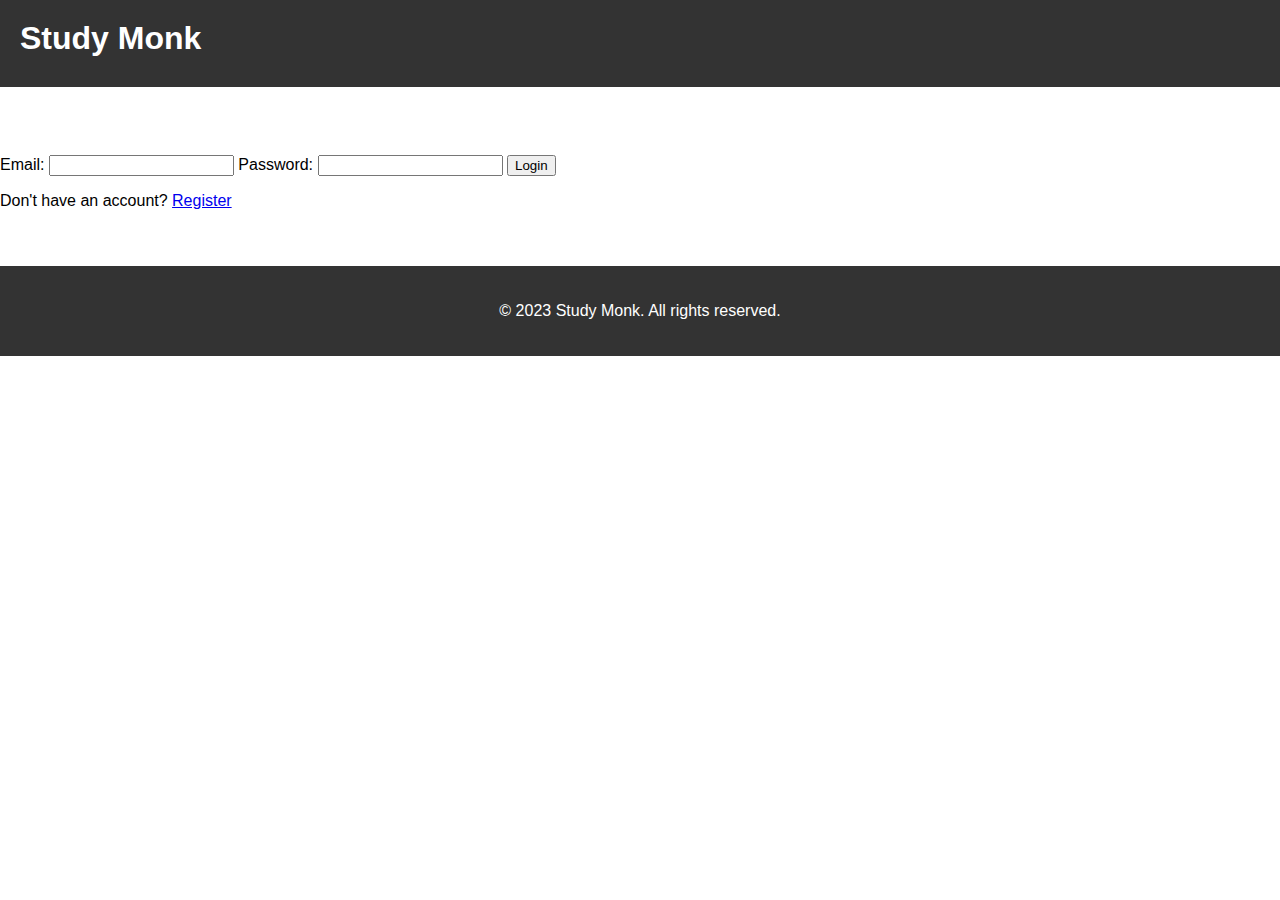
==== login.html @ 4f999e2a "added landing page" ====
<!DOCTYPE html>
<html>
<head>
  <title>Study Monk - Login</title>
  <link rel="stylesheet" type="text/css" href="styles.css">
</head>
<body>
  <header>
    <h1>Study Monk</h1>
    <nav>
      <!-- Navigation links -->
    </nav>
  </header>
  <section id="login-form">
    <h2>Login to Your Account</h2>
    <form>
      <label for="email">Email:</label>
      <input type="email" id="email" name="email" required>
      
      <label for="password">Password:</label>
      <input type="password" id="password" name="password" required>
      
      <button type="submit">Login</button>
    </form>
    <p>Don't have an account? <a href="register.html">Register</a></p>
  </section>
  <footer>
    <p>&copy; 2023 Study Monk. All rights reserved.</p>
  </footer>
  <script src="search.js"></script>

</body>
</html>
---- styles.css ----
/* Global Styles */
body {
  font-family: Arial, sans-serif;
  margin: 0;
  padding: 0;
}

h1, h2, h3 {
  margin: 0;
  padding: 0;
  color: #fff;
}

header {
  background-color: #333;
  padding: 20px;
}

nav {
  margin-top: 10px;
}

nav a {
  color: #fff;
  text-decoration: none;
  margin-right: 10px;
}

section {
  padding: 40px 0;
}

.container {
  max-width: 1000px;
  margin: 0 auto;
  padding: 0 20px;
}

#hero {
  background-color: #333;
}

#hero h2 {
  font-size: 32px;
  margin-bottom: 20px;
}

#hero p {
  font-size: 18px;
  margin-bottom: 20px;
  color: #ccc;
}

.cta-button {
  display: inline-block;
  background-color: #fff;
  color: #333;
  padding: 10px 20px;
  text-decoration: none;
  border-radius: 4px;
}

#features {
  background-color: #000;
}

#features h2 {
  font-size: 24px;
  margin-bottom: 20px;
}

.feature {
  display: flex;
  align-items: center;
  margin-bottom: 40px;
}

.feature-icon {
  width: 500px;
  margin-right: 20px;
  border-radius: 5%;
  box-shadow: 0 2px 5px rgba(179, 176, 176, 0.3);
}

.feature-content1 {
  margin-left: 30px;
}
.feature-content2 {
  margin-right: 30px;
}

.feature h3 {
  font-size: 20px;
  margin-bottom: 10px;
}

.feature p {
  font-size: 16px;
  color: #ccc;
}


.testimonials {
  display: flex;
  justify-content: space-between;
  flex-wrap: wrap;
  margin-top: 40px;
}

.testimonial-card {
  flex-basis: calc(25% - 20px);
  padding: 20px;
  background-color: #333;
  color: #fff;
  border-radius: 5px;
  box-shadow: 0 2px 5px rgba(0, 0, 0, 0.3);
  transition: transform 0.3s ease-in-out;
  margin-bottom: 20px;
}

.testimonial-card:hover {
  transform: translateY(-5px);
}

.testimonial-image {
  width: 100px;
  height: 100px;
  border-radius: 50%;
  box-shadow: 0 2px 5px rgba(0, 0, 0, 0.3);
}

.testimonial-content {
  margin-top: 10px;
}

.testimonial-content h3 {
  font-size: 18px;
  margin-bottom: 5px;
}

.testimonial-content p {
  font-size: 14px;
  color: #ccc;
}

footer {
  background-color: #333;
  color: #fff;
  padding: 20px;
  text-align: center;
}
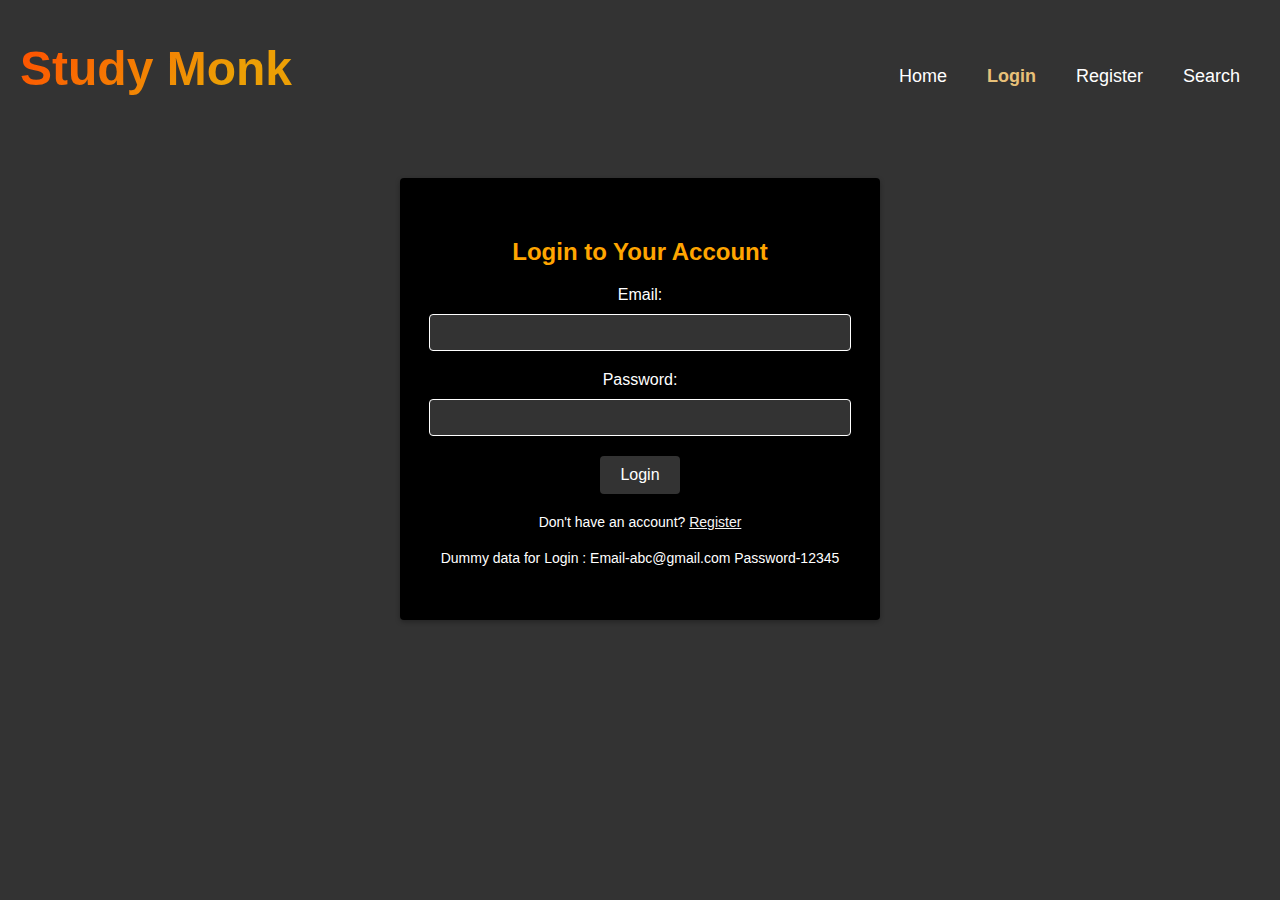
==== commit df068196: "login/signup page" ====
--- a/login.html
+++ b/login.html
@@ -3,31 +3,49 @@
 <head>
   <title>Study Monk - Login</title>
   <link rel="stylesheet" type="text/css" href="styles.css">
+  <link rel="stylesheet" type="text/css" href="login.css">
 </head>
 <body>
   <header>
-    <h1>Study Monk</h1>
+    <h1><a href="/">Study Monk</a></h1>
     <nav>
-      <!-- Navigation links -->
+      <a href="index.html" >Home</a>
+      <a href="login.html" class="active">Login</a>
+      <a href="register.html">Register</a>
+      <a href="search.html">Search</a>
     </nav>
   </header>
-  <section id="login-form">
+  <section id="login-form" >
     <h2>Login to Your Account</h2>
     <form>
       <label for="email">Email:</label>
-      <input type="email" id="email" name="email" required>
+      <input type="email" id="email" name="email" required class="dark-mode">
       
       <label for="password">Password:</label>
-      <input type="password" id="password" name="password" required>
+      <input type="password" id="password" name="password" required class="dark-mode">
       
-      <button type="submit">Login</button>
+      <button type="submit" class="dark-mode">Login</button>
     </form>
-    <p>Don't have an account? <a href="register.html">Register</a></p>
+    <p class="dark-mode">Don't have an account? <a href="register.html" class="dark-mode">Register</a></p>
+    <p>Dummy data for Login : Email-abc@gmail.com Password-12345</p>
   </section>
-  <footer>
-    <p>&copy; 2023 Study Monk. All rights reserved.</p>
-  </footer>
-  <script src="search.js"></script>
+  <script>
+    document.getElementById('login-form').addEventListener('submit', function(event) {
+      event.preventDefault(); // Prevent form submission
+      
+      var email = document.getElementById('email').value;
+      var password = document.getElementById('password').value;
+      
+      // Simulate login validation
+      if (email === 'abc@gmail.com' && password === '12345') {
+        // Display success message or redirect to a logged-in page
+        alert('Login successful!');
+      } else {
+        // Display error message
+        alert('Invalid email or password');
+      }
+    });
+  </script>
 
 </body>
 </html>
--- a/styles.css
+++ b/styles.css
@@ -1,29 +1,62 @@
-/* Global Styles */
+@import url(https://fonts.googleapis.com/css?family=Lato);
+@import url(https://fonts.googleapis.com/css?family=Oswald);
+@import url(https://maxcdn.bootstrapcdn.com/font-awesome/4.4.0/css/font-awesome.min.css);
+
 body {
   font-family: Arial, sans-serif;
   margin: 0;
   padding: 0;
 }
 
-h1, h2, h3 {
-  margin: 0;
-  padding: 0;
-  color: #fff;
+h2{
+  color: orange;
+}
+h3{
+  color: rgb(198, 130, 5)
 }
 
 header {
   background-color: #333;
   padding: 20px;
+  display: flex;
+  justify-content: space-between;
+  align-items: center;
+}
+
+header h1 a{
+  background-color: #ff4e00;
+  background: -webkit-linear-gradient(315deg, #ff4e00 0%, #ec9f05 74%);
+  font-size: 48px;
+  background: -(#cd6108, rgb(217, 171, 85));
+  -webkit-background-clip: text;
+  -webkit-text-fill-color: transparent;
+}
+
+header a{
+  text-decoration: none;
+  color: #fff;
 }
 
 nav {
-  margin-top: 10px;
+  font-size: large;
+  margin-top: 15px;
+  display: flex;
+  justify-content: center;
 }
 
 nav a {
   color: #fff;
   text-decoration: none;
-  margin-right: 10px;
+  margin: 0 20px;
+}
+
+ nav a:hover {
+  color: rgb(96, 64, 3)
+ }
+
+ nav a.active {
+  color: rgb(232, 193, 121);
+  font-weight: bold;
 }
 
 section {
@@ -60,6 +93,10 @@
   border-radius: 4px;
 }
 
+.cta-button:hover {
+  background-color: orange;
+}
+
 #features {
   background-color: #000;
 }
@@ -76,17 +113,17 @@
 }
 
 .feature-icon {
-  width: 500px;
+  width: 475px;
   margin-right: 20px;
-  border-radius: 5%;
+  border-radius: 3%;
   box-shadow: 0 2px 5px rgba(179, 176, 176, 0.3);
 }
 
 .feature-content1 {
-  margin-left: 30px;
+  margin-left: 40px;
 }
 .feature-content2 {
-  margin-right: 30px;
+  margin-right: 40px;
 }
 
 .feature h3 {
@@ -99,53 +136,87 @@
   color: #ccc;
 }
 
-
-.testimonials {
-  display: flex;
-  justify-content: space-between;
-  flex-wrap: wrap;
-  margin-top: 40px;
-}
-
-.testimonial-card {
-  flex-basis: calc(25% - 20px);
-  padding: 20px;
-  background-color: #333;
-  color: #fff;
-  border-radius: 5px;
-  box-shadow: 0 2px 5px rgba(0, 0, 0, 0.3);
-  transition: transform 0.3s ease-in-out;
-  margin-bottom: 20px;
-}
-
-.testimonial-card:hover {
+.snip1574 { 
+  font-family: 'Lato', Arial, sans-serif;
+  position: relative;
+  display: inline-block;
+  overflow: hidden;
+  margin: 10px;
+  min-width: 250px;
+  max-width: 310px;
+  width: 100%;
+  background-color: #000000;
+  color: #ffffff;
+  text-align: center;
+  font-size: 16px;
+  box-shadow: 0 0 5px rgba(87, 85, 85, 0.15);
+}
+
+.snip1574 * {
+  -webkit-box-sizing: border-box;
+  box-sizing: border-box;
+}
+
+.snip1574:hover {
   transform: translateY(-5px);
 }
 
-.testimonial-image {
-  width: 100px;
-  height: 100px;
-  border-radius: 50%;
-  box-shadow: 0 2px 5px rgba(0, 0, 0, 0.3);
-}
-
-.testimonial-content {
-  margin-top: 10px;
-}
-
-.testimonial-content h3 {
-  font-size: 18px;
-  margin-bottom: 5px;
-}
-
-.testimonial-content p {
-  font-size: 14px;
-  color: #ccc;
-}
+.snip1574 img {
+  max-width: 100%;
+  vertical-align: top;
+  opacity: 0.4;
+}
+
+.snip1574 figcaption {
+  position: absolute;
+  top: 0;
+  bottom: 0;
+  left: 0;
+  right: 0;
+  padding: 80px 10% 15%;
+}
+
+.snip1574 figcaption:before {
+  font-family: 'FontAwesome';
+  content: "\201C";
+  position: absolute;
+  font-size: 170px;
+  opacity: 0.35;
+  font-style: normal;
+  -webkit-transform: translateX(-50%);
+  transform: translateX(-50%);
+  top: 0px;
+  left: 50%;
+}
+
+.snip1574 blockquote {
+  padding: 0;
+  margin: 0;
+  font-style: italic;
+  font-size: 1.2em;
+}
+
+.snip1574 h3 {
+  font-family: 'Oswald';
+  text-transform: uppercase;
+  font-size: 20px;
+  font-weight: 400;
+  line-height: 24px;
+  margin: 3px 0;
+}
+
+.snip1574 h5 {
+  font-weight: 400;
+  margin: 0;
+  text-transform: uppercase;
+  color: #bbb;
+  letter-spacing: 1px;
+}
+
 
 footer {
   background-color: #333;
-  color: #fff;
+  color: rgb(248, 248, 77);
   padding: 20px;
   text-align: center;
 }
--- a/login.css
+++ b/login.css
@@ -0,0 +1,66 @@
+body {
+  background-color: #333;
+  font-family: "Open Sans", sans-serif;
+}
+
+#login-form {
+  text-align: center;
+  margin: 40px auto;
+  max-width: 400px;
+  padding: 40px;
+  background-color: #000000;
+  border-radius: 4px;
+  box-shadow: 0 2px 5px rgba(0, 0, 0, 0.3);
+  color: #fff;
+}
+
+#login-form h2 {
+  font-size: 24px;
+  margin-bottom: 20px;
+}
+
+form {
+  display: flex;
+  flex-direction: column;
+  align-items: center;
+}
+
+label {
+  font-size: 16px;
+  margin-bottom: 10px;
+}
+
+input[type="email"],
+input[type="password"] {
+  background-color: #333;
+  color: #fff;
+  border: 1px solid #fff;
+  width: 100%;
+  padding: 10px;
+  margin-bottom: 20px;
+  border-radius: 4px;
+}
+
+button[type="submit"] {
+  background-color: #333;
+  color: #fff;
+  padding: 10px 20px;
+  border: none;
+  border-radius: 4px;
+  font-size: 16px;
+  cursor: pointer;
+}
+
+button[type="submit"]:hover {
+  background-color: #555;
+}
+
+p{
+  color: #fff;
+  font-size: 14px;
+  margin-top: 20px;
+}
+
+a {
+  color: #f5f4f4;
+  text-decoration: underline;}